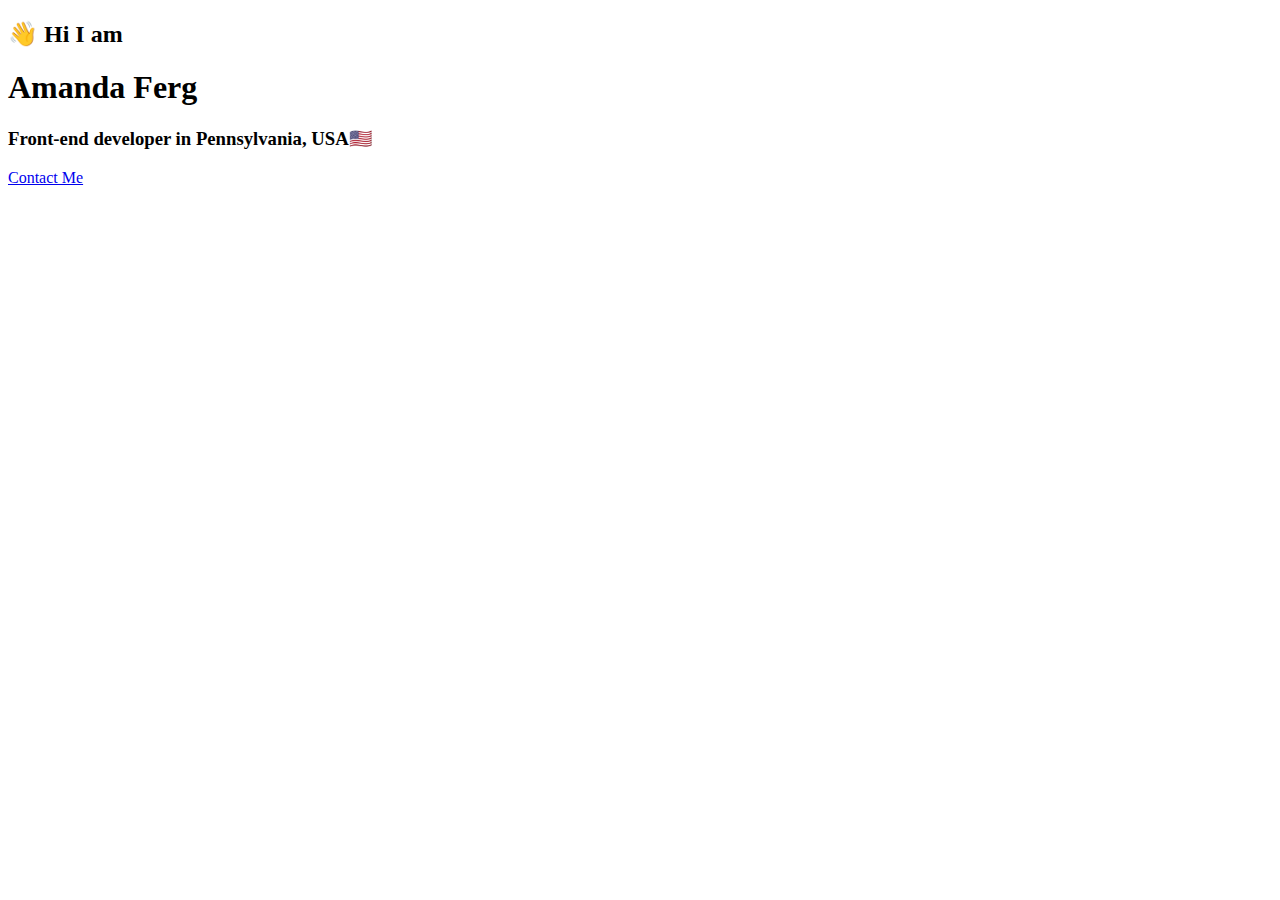
==== index.html @ b1716d3e "Created outline and added text and photo" ====
<!DOCTYPE html>
<html lang="en">
<head>
    <meta charset="UTF-8">
    <meta name="viewport" content="width=device-width, initial-scale=1.0">
    <link rel="stylesheet" href="style.css" />
    <title>Croissant</title>
</head>
<body>
    <h2>👋 Hi I am</h1>
    <h1>Amanda Ferg</h1>
    <h3>Front-end developer in Pennsylvania, USA🇺🇸</h2>
    <a href="contact.html">Contact Me</a>
</body>
</html>
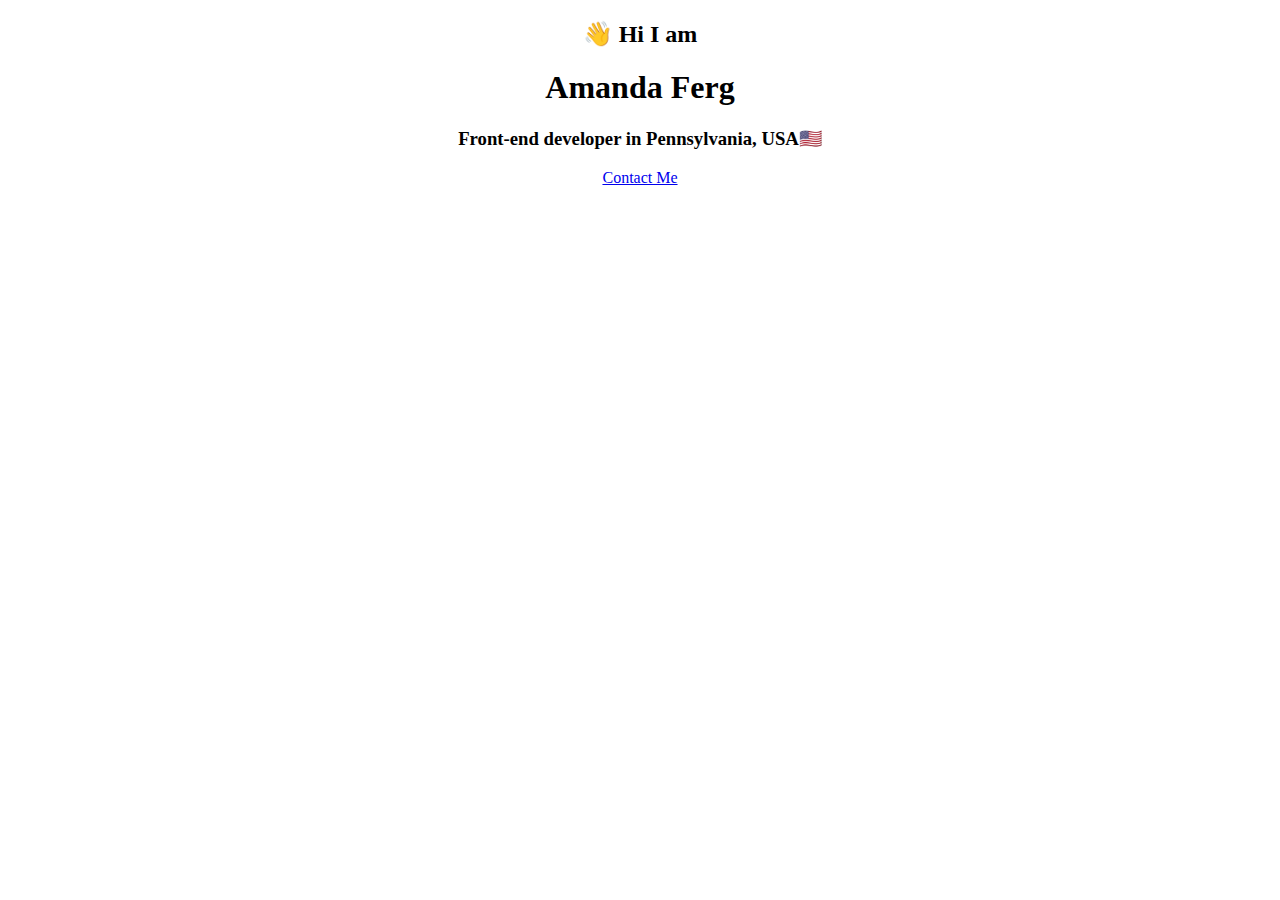
==== commit 594617cc: "corrected link to css file" ====
--- a/index.html
+++ b/index.html
@@ -3,7 +3,7 @@
 <head>
     <meta charset="UTF-8">
     <meta name="viewport" content="width=device-width, initial-scale=1.0">
-    <link rel="stylesheet" href="style.css" />
+    <link rel="stylesheet" href="src/styles.css" />
     <title>Croissant</title>
 </head>
 <body>
--- a/src/styles.css
+++ b/src/styles.css
@@ -0,0 +1,3 @@
+body {
+  text-align: center;
+}
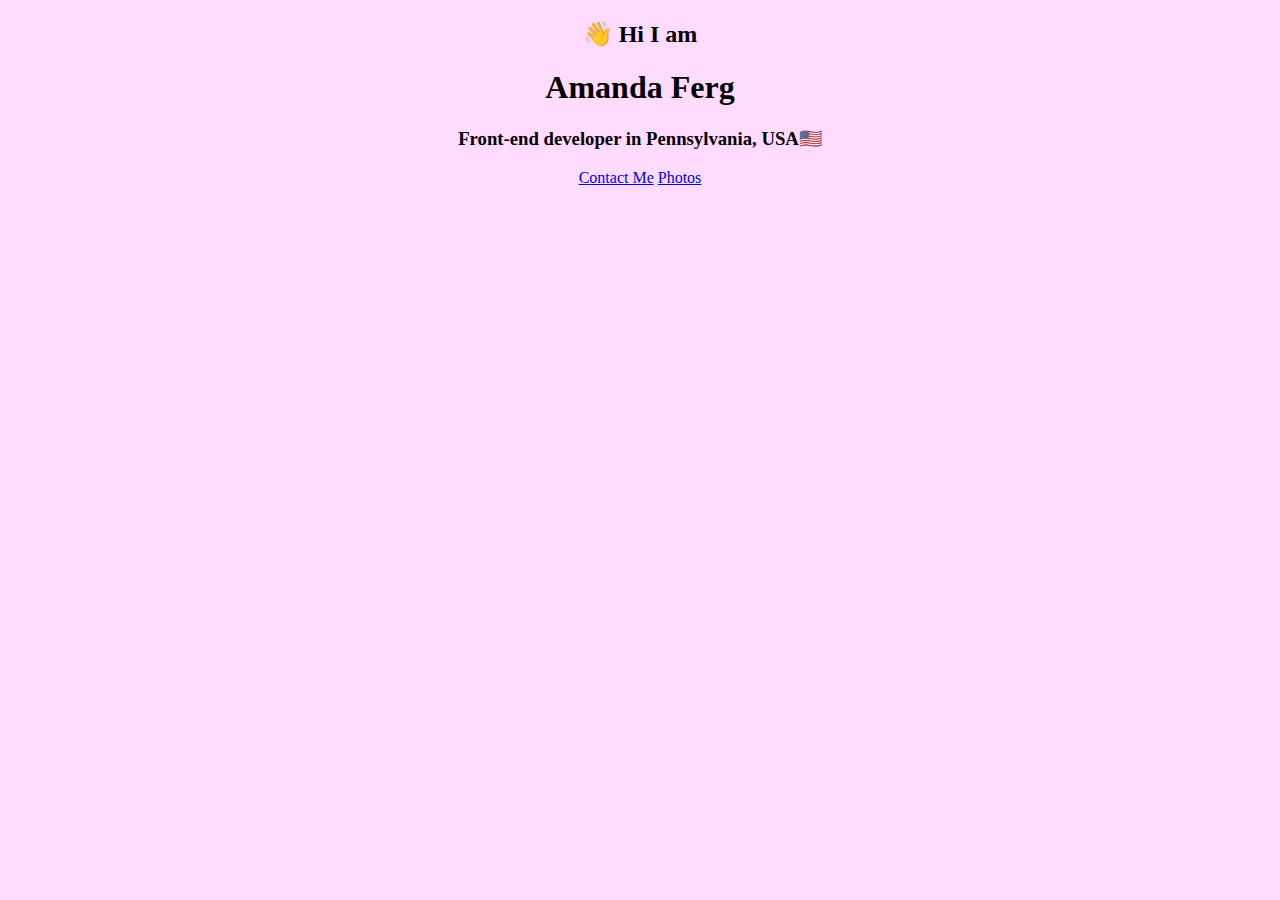
==== commit 7771d9a4: "imported github and added a background color" ====
--- a/index.html
+++ b/index.html
@@ -3,6 +3,8 @@
 <head>
     <meta charset="UTF-8">
     <meta name="viewport" content="width=device-width, initial-scale=1.0">
+    <link href="https://cdn.jsdelivr.net/npm/bootstrap@5.1.3/dist/css/bootstrap.min.css" rel="stylesheet"
+        integrity="sha384-1BmE4kWBq78iYhFldvKuhfTAU6auU8tT94WrHftjDbrCEXSU1oBoqyl2QvZ6jIW3" crossorigin="anonymous">
     <link rel="stylesheet" href="src/styles.css" />
     <title>Croissant</title>
 </head>
@@ -11,5 +13,6 @@
     <h1>Amanda Ferg</h1>
     <h3>Front-end developer in Pennsylvania, USA🇺🇸</h2>
     <a href="contact.html">Contact Me</a>
+    <a href="photo.html">Photos</a>
 </body>
 </html>--- a/src/styles.css
+++ b/src/styles.css
@@ -1,3 +1,4 @@
 body {
   text-align: center;
+  background: #ffdbff;
 }
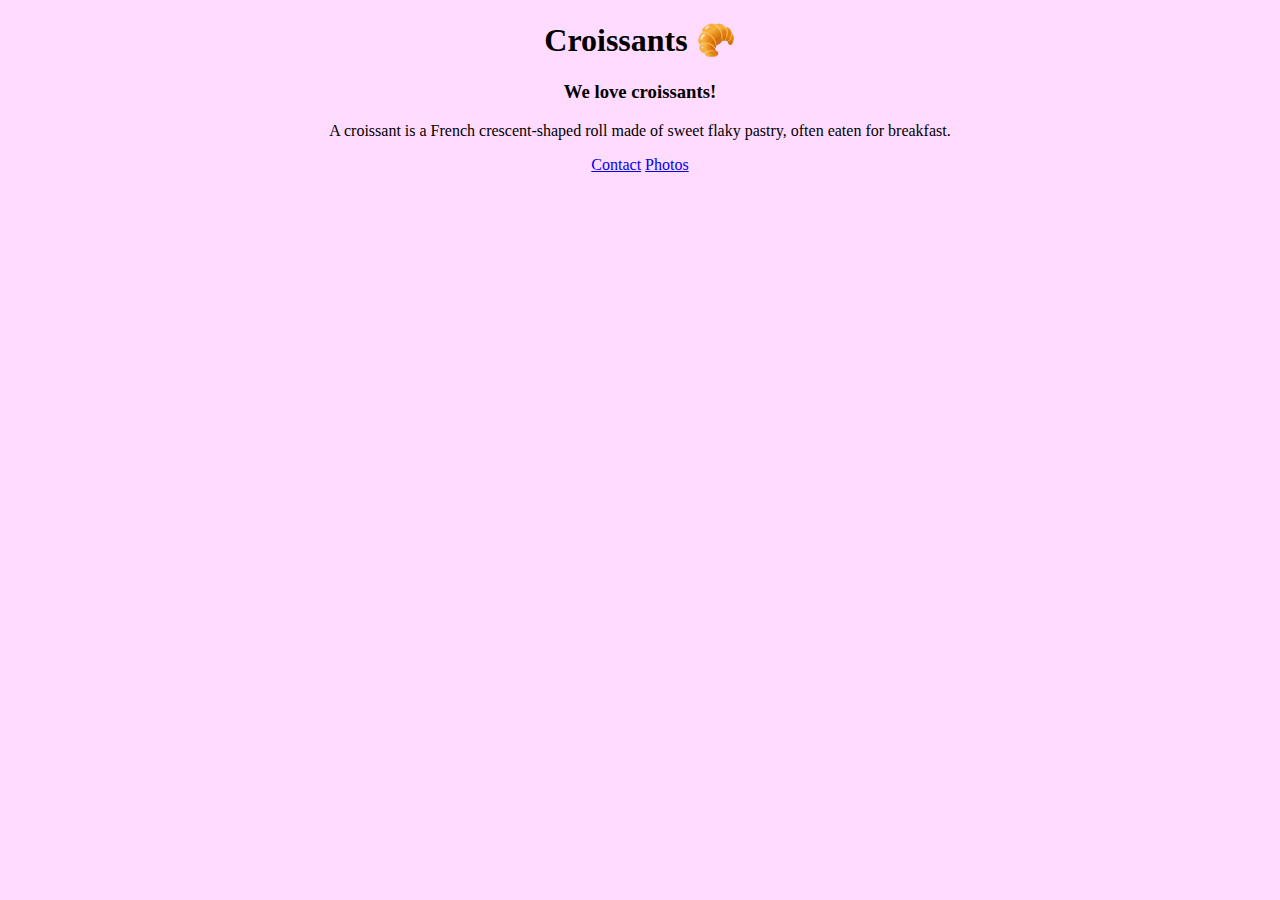
==== commit b81d8cdb: "changed titles and context of each page" ====
--- a/index.html
+++ b/index.html
@@ -6,13 +6,13 @@
     <link href="https://cdn.jsdelivr.net/npm/bootstrap@5.1.3/dist/css/bootstrap.min.css" rel="stylesheet"
         integrity="sha384-1BmE4kWBq78iYhFldvKuhfTAU6auU8tT94WrHftjDbrCEXSU1oBoqyl2QvZ6jIW3" crossorigin="anonymous">
     <link rel="stylesheet" href="src/styles.css" />
-    <title>Croissant</title>
+    <title>Croissant - croissant.com</title>
 </head>
 <body>
-    <h2>👋 Hi I am</h1>
-    <h1>Amanda Ferg</h1>
-    <h3>Front-end developer in Pennsylvania, USA🇺🇸</h2>
-    <a href="contact.html">Contact Me</a>
+    <h1>Croissants 🥐</h1>
+    <h3>We love croissants!</h3>
+    <p>A croissant is a French crescent-shaped roll made of sweet flaky pastry, often eaten for breakfast.</p>
+    <a href="contact.html">Contact</a>
     <a href="photo.html">Photos</a>
 </body>
 </html>--- a/src/styles.css
+++ b/src/styles.css
@@ -1,4 +1,5 @@
 body {
   text-align: center;
   background: #ffdbff;
+  margin: 20px;
 }
